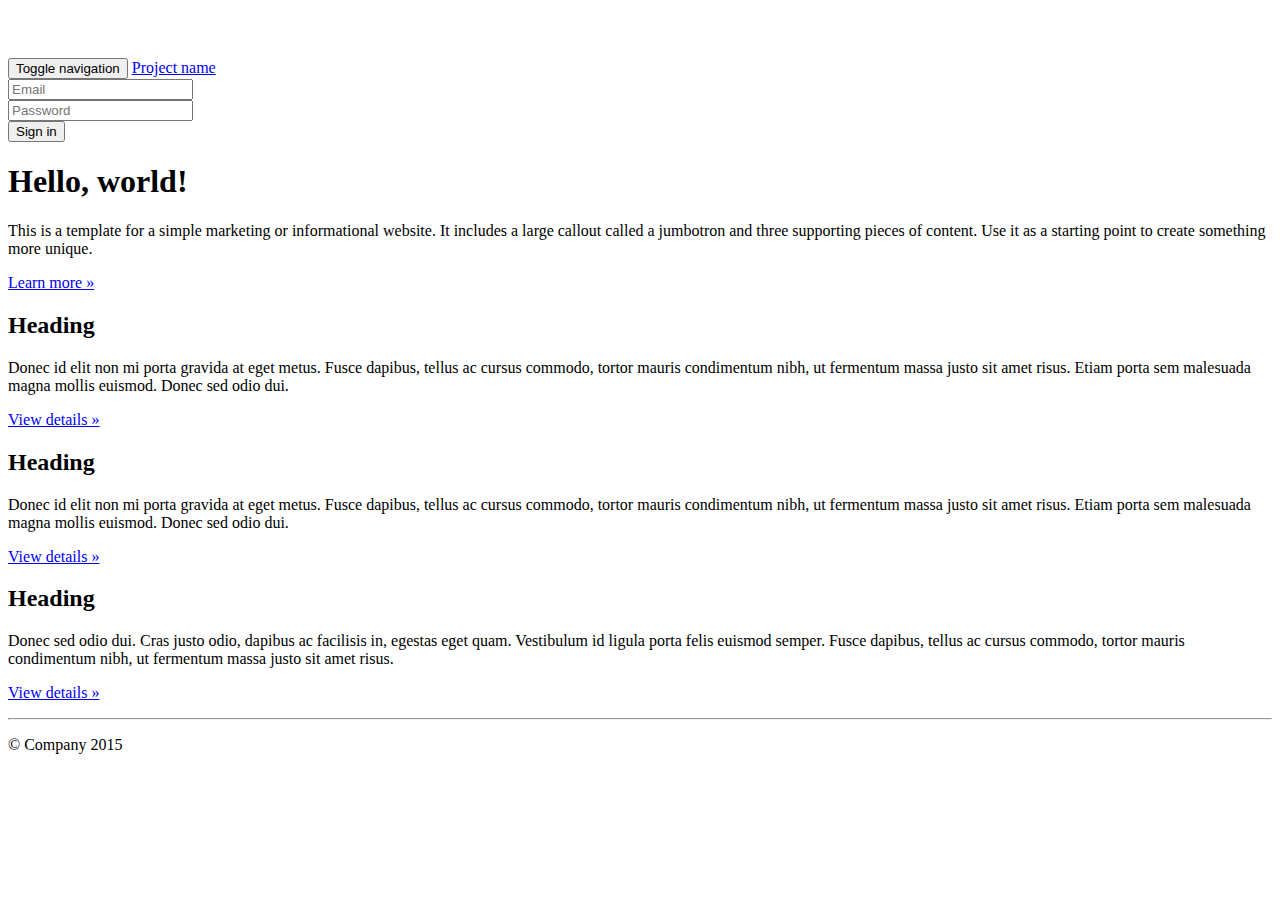
==== index.html @ 69c52c38 "Add files via upload" ====
<!doctype html>
<!--[if lt IE 7]>      <html class="no-js lt-ie9 lt-ie8 lt-ie7" lang=""> <![endif]-->
<!--[if IE 7]>         <html class="no-js lt-ie9 lt-ie8" lang=""> <![endif]-->
<!--[if IE 8]>         <html class="no-js lt-ie9" lang=""> <![endif]-->
<!--[if gt IE 8]><!--> <html class="no-js" lang=""> <!--<![endif]-->
    <head>
        <meta charset="utf-8">
        <meta http-equiv="X-UA-Compatible" content="IE=edge,chrome=1">
        <title></title>
        <meta name="description" content="">
        <meta name="viewport" content="width=device-width, initial-scale=1">

        <link rel="stylesheet" href="css/bootstrap.min.css">
        <style>
            body {
                padding-top: 50px;
                padding-bottom: 20px;
            }
        </style>
        <link rel="stylesheet" href="css/bootstrap-theme.min.css">
        <link rel="stylesheet" href="css/main.css">

        <script src="js/vendor/modernizr-2.8.3.min.js"></script>
    </head>
    <body>
        <!--[if lt IE 8]>
            <p class="browserupgrade">You are using an <strong>outdated</strong> browser. Please <a href="http://browsehappy.com/">upgrade your browser</a> to improve your experience.</p>
        <![endif]-->
    <nav class="navbar navbar-inverse navbar-fixed-top" role="navigation">
      <div class="container">
        <div class="navbar-header">
          <button type="button" class="navbar-toggle collapsed" data-toggle="collapse" data-target="#navbar" aria-expanded="false" aria-controls="navbar">
            <span class="sr-only">Toggle navigation</span>
            <span class="icon-bar"></span>
            <span class="icon-bar"></span>
            <span class="icon-bar"></span>
          </button>
          <a class="navbar-brand" href="#">Project name</a>
        </div>
        <div id="navbar" class="navbar-collapse collapse">
          <form class="navbar-form navbar-right" role="form">
            <div class="form-group">
              <input type="text" placeholder="Email" class="form-control">
            </div>
            <div class="form-group">
              <input type="password" placeholder="Password" class="form-control">
            </div>
            <button type="submit" class="btn btn-success">Sign in</button>
          </form>
        </div><!--/.navbar-collapse -->
      </div>
    </nav>

    <!-- Main jumbotron for a primary marketing message or call to action -->
    <div class="jumbotron">
      <div class="container">
        <h1>Hello, world!</h1>
        <p>This is a template for a simple marketing or informational website. It includes a large callout called a jumbotron and three supporting pieces of content. Use it as a starting point to create something more unique.</p>
        <p><a class="btn btn-primary btn-lg" href="#" role="button">Learn more &raquo;</a></p>
      </div>
    </div>

    <div class="container">
      <!-- Example row of columns -->
      <div class="row">
        <div class="col-md-4">
          <h2>Heading</h2>
          <p>Donec id elit non mi porta gravida at eget metus. Fusce dapibus, tellus ac cursus commodo, tortor mauris condimentum nibh, ut fermentum massa justo sit amet risus. Etiam porta sem malesuada magna mollis euismod. Donec sed odio dui. </p>
          <p><a class="btn btn-default" href="#" role="button">View details &raquo;</a></p>
        </div>
        <div class="col-md-4">
          <h2>Heading</h2>
          <p>Donec id elit non mi porta gravida at eget metus. Fusce dapibus, tellus ac cursus commodo, tortor mauris condimentum nibh, ut fermentum massa justo sit amet risus. Etiam porta sem malesuada magna mollis euismod. Donec sed odio dui. </p>
          <p><a class="btn btn-default" href="#" role="button">View details &raquo;</a></p>
       </div>
        <div class="col-md-4">
          <h2>Heading</h2>
          <p>Donec sed odio dui. Cras justo odio, dapibus ac facilisis in, egestas eget quam. Vestibulum id ligula porta felis euismod semper. Fusce dapibus, tellus ac cursus commodo, tortor mauris condimentum nibh, ut fermentum massa justo sit amet risus.</p>
          <p><a class="btn btn-default" href="#" role="button">View details &raquo;</a></p>
        </div>
      </div>

      <hr>

      <footer>
        <p>&copy; Company 2015</p>
      </footer>
    </div> <!-- /container -->        <script src="//ajax.googleapis.com/ajax/libs/jquery/1.11.2/jquery.min.js"></script>
        <script>window.jQuery || document.write('<script src="js/vendor/jquery-1.11.2.min.js"><\/script>')</script>

        <script src="js/vendor/bootstrap.min.js"></script>

        <script src="js/main.js"></script>
    </body>
</html>
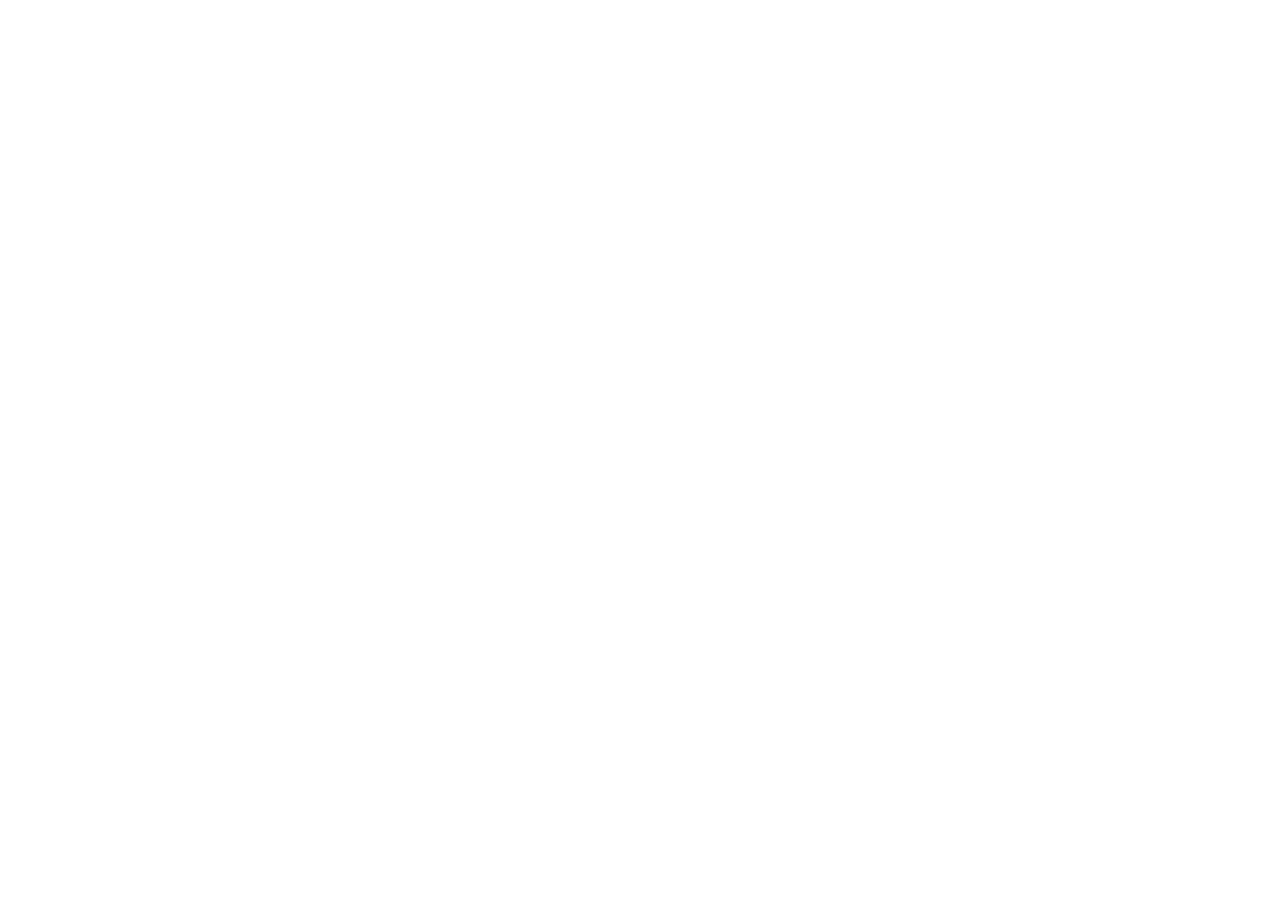
==== commit 9da1b26e: "completando archivos e index" ====
--- a/index.html
+++ b/index.html
@@ -26,70 +26,16 @@
         <!--[if lt IE 8]>
             <p class="browserupgrade">You are using an <strong>outdated</strong> browser. Please <a href="http://browsehappy.com/">upgrade your browser</a> to improve your experience.</p>
         <![endif]-->
-    <nav class="navbar navbar-inverse navbar-fixed-top" role="navigation">
-      <div class="container">
-        <div class="navbar-header">
-          <button type="button" class="navbar-toggle collapsed" data-toggle="collapse" data-target="#navbar" aria-expanded="false" aria-controls="navbar">
-            <span class="sr-only">Toggle navigation</span>
-            <span class="icon-bar"></span>
-            <span class="icon-bar"></span>
-            <span class="icon-bar"></span>
-          </button>
-          <a class="navbar-brand" href="#">Project name</a>
-        </div>
-        <div id="navbar" class="navbar-collapse collapse">
-          <form class="navbar-form navbar-right" role="form">
-            <div class="form-group">
-              <input type="text" placeholder="Email" class="form-control">
-            </div>
-            <div class="form-group">
-              <input type="password" placeholder="Password" class="form-control">
-            </div>
-            <button type="submit" class="btn btn-success">Sign in</button>
-          </form>
-        </div><!--/.navbar-collapse -->
-      </div>
-    </nav>
 
-    <!-- Main jumbotron for a primary marketing message or call to action -->
-    <div class="jumbotron">
-      <div class="container">
-        <h1>Hello, world!</h1>
-        <p>This is a template for a simple marketing or informational website. It includes a large callout called a jumbotron and three supporting pieces of content. Use it as a starting point to create something more unique.</p>
-        <p><a class="btn btn-primary btn-lg" href="#" role="button">Learn more &raquo;</a></p>
-      </div>
-    </div>
 
-    <div class="container">
-      <!-- Example row of columns -->
-      <div class="row">
-        <div class="col-md-4">
-          <h2>Heading</h2>
-          <p>Donec id elit non mi porta gravida at eget metus. Fusce dapibus, tellus ac cursus commodo, tortor mauris condimentum nibh, ut fermentum massa justo sit amet risus. Etiam porta sem malesuada magna mollis euismod. Donec sed odio dui. </p>
-          <p><a class="btn btn-default" href="#" role="button">View details &raquo;</a></p>
-        </div>
-        <div class="col-md-4">
-          <h2>Heading</h2>
-          <p>Donec id elit non mi porta gravida at eget metus. Fusce dapibus, tellus ac cursus commodo, tortor mauris condimentum nibh, ut fermentum massa justo sit amet risus. Etiam porta sem malesuada magna mollis euismod. Donec sed odio dui. </p>
-          <p><a class="btn btn-default" href="#" role="button">View details &raquo;</a></p>
-       </div>
-        <div class="col-md-4">
-          <h2>Heading</h2>
-          <p>Donec sed odio dui. Cras justo odio, dapibus ac facilisis in, egestas eget quam. Vestibulum id ligula porta felis euismod semper. Fusce dapibus, tellus ac cursus commodo, tortor mauris condimentum nibh, ut fermentum massa justo sit amet risus.</p>
-          <p><a class="btn btn-default" href="#" role="button">View details &raquo;</a></p>
-        </div>
-      </div>
 
-      <hr>
 
-      <footer>
-        <p>&copy; Company 2015</p>
-      </footer>
-    </div> <!-- /container -->        <script src="//ajax.googleapis.com/ajax/libs/jquery/1.11.2/jquery.min.js"></script>
+       
+       <!--para que jale cdn de google
+        <script src="//ajax.googleapis.com/ajax/libs/jquery/1.11.2/jquery.min.js"></script>   -->
+        
         <script>window.jQuery || document.write('<script src="js/vendor/jquery-1.11.2.min.js"><\/script>')</script>
-
         <script src="js/vendor/bootstrap.min.js"></script>
-
         <script src="js/main.js"></script>
     </body>
 </html>
--- a/css/main.css
+++ b/css/main.css
@@ -0,0 +1,22 @@
+
+
+/* ==========================================================================
+   Author's custom styles
+   ========================================================================== */
+
+
+
+
+
+
+
+
+
+
+
+
+
+
+
+
+
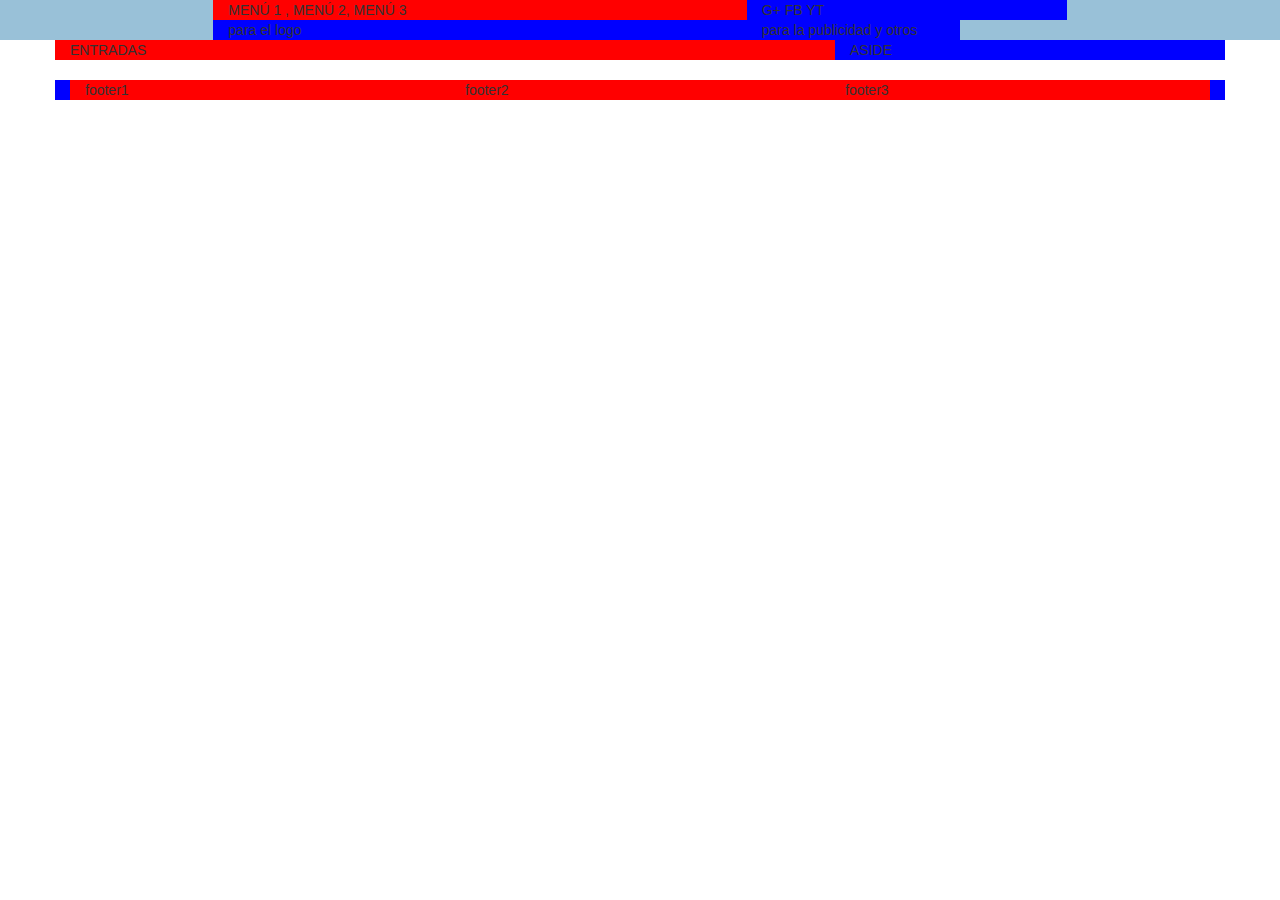
==== commit 736fdb5f: "columnas" ====
--- a/index.html
+++ b/index.html
@@ -9,16 +9,9 @@
         <title></title>
         <meta name="description" content="">
         <meta name="viewport" content="width=device-width, initial-scale=1">
-
         <link rel="stylesheet" href="css/bootstrap.min.css">
-        <style>
-            body {
-                padding-top: 50px;
-                padding-bottom: 20px;
-            }
-        </style>
         <link rel="stylesheet" href="css/bootstrap-theme.min.css">
-        <link rel="stylesheet" href="css/main.css">
+        <link rel="stylesheet" href="css/styles.css">
 
         <script src="js/vendor/modernizr-2.8.3.min.js"></script>
     </head>
@@ -26,6 +19,59 @@
         <!--[if lt IE 8]>
             <p class="browserupgrade">You are using an <strong>outdated</strong> browser. Please <a href="http://browsehappy.com/">upgrade your browser</a> to improve your experience.</p>
         <![endif]-->
+        
+          <header class="container-fluid color3">
+            <div class="row">
+              <nav class="col-lg-7 col-lg-push-2 col-md-7 col-md-push-2 col-sm-12  col-xs-12 color1">
+                MENÚ 1 , MENÚ 2, MENÚ 3
+              </nav>
+              <div class="col-lg-3 col-lg-pull-0 col-md-3 col-md-pull-0 col-sm-12  col-xs-12 color2">
+                <span>G+</span>
+                <span>FB</span>
+                <span>YT</span>
+              </div>                            
+            </div>
+
+
+            <div class="row">
+              <div class="col-lg-7 col-lg-push-2 col-md-7 col-md-push-2 col-sm-12  col-xs-12 color2">
+                para el logo
+              </div>
+              <span class="col-lg-3 col-lg-pull-0 col-md-3 col-md-pull-0 col-sm-12  col-xs-12">
+                para la publicidad y otros
+              </span>
+            </div>          
+          </header>
+
+
+
+          <main class="container">
+            <div class="row">
+              <div class="color1 entradas col-lg-8">ENTRADAS
+
+              </div>
+              <div class="color2 col-lg-4">ASIDE
+
+              </div>
+            </div>
+          </main>
+
+            <div></div>
+          <br>
+
+
+          <footer class="container color2">
+            <div class="col-lg-4 color1">footer1</div>
+            <div class="col-lg-4 color1">footer2</div>
+            <div class="col-lg-4 color1">footer3</div>
+          </footer>
+       
+
+
+
+
+
+
 
 
 
@@ -33,7 +79,7 @@
        
        <!--para que jale cdn de google
         <script src="//ajax.googleapis.com/ajax/libs/jquery/1.11.2/jquery.min.js"></script>   -->
-        
+
         <script>window.jQuery || document.write('<script src="js/vendor/jquery-1.11.2.min.js"><\/script>')</script>
         <script src="js/vendor/bootstrap.min.js"></script>
         <script src="js/main.js"></script>
--- a/css/styles.css
+++ b/css/styles.css
@@ -0,0 +1,12 @@
+.color1{
+	
+	background-color: red;
+}
+
+.color2{
+	background-color: blue;
+}
+
+.color3{
+	background-color: #99c1d8;
+}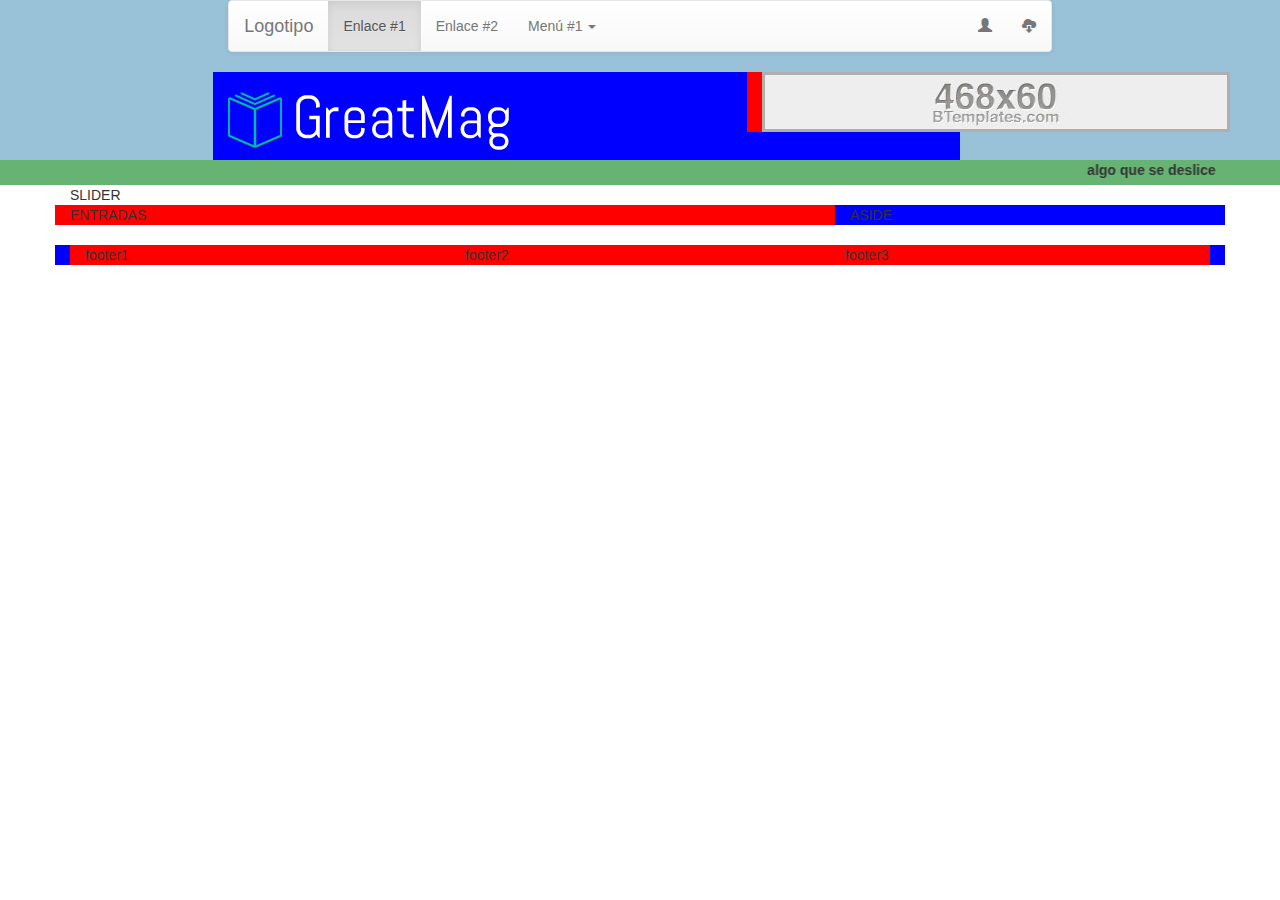
==== commit 87dac337: "ordenando carpetas" ====
--- a/index.html
+++ b/index.html
@@ -22,30 +22,83 @@
         
           <header class="container-fluid color3">
             <div class="row">
-              <nav class="col-lg-7 col-lg-push-2 col-md-7 col-md-push-2 col-sm-12  col-xs-12 color1">
-                MENÚ 1 , MENÚ 2, MENÚ 3
-              </nav>
-              <div class="col-lg-3 col-lg-pull-0 col-md-3 col-md-pull-0 col-sm-12  col-xs-12 color2">
-                <span>G+</span>
-                <span>FB</span>
-                <span>YT</span>
-              </div>                            
+
+
+              <div class="col-lg-8 col-lg-push-2  col-lg-pull-2 col-md-7 col-md-push-2 col-sm-12  col-xs-12 ">
+                  <nav class="navbar navbar-default" role="navigation">
+                    <!-- El logotipo y el icono que despliega el menú se agrupan
+                         para mostrarlos mejor en los dispositivos móviles -->
+                    <div class="navbar-header">
+                      <button type="button" class="navbar-toggle" data-toggle="collapse"
+                              data-target=".navbar-ex1-collapse">
+                        <span class="sr-only">Desplegar navegación</span>
+                        <span class="icon-bar"></span>
+                        <span class="icon-bar"></span>
+                        <span class="icon-bar"></span>
+                      </button>
+                      <a class="navbar-brand" href="#">Logotipo</a>
+                    </div>
+                   
+                    <!-- Agrupar los enlaces de navegación, los formularios y cualquier
+                         otro elemento que se pueda ocultar al minimizar la barra -->
+                    <div class="collapse navbar-collapse navbar-ex1-collapse">
+                      <ul class="nav navbar-nav">
+                        <li class="active"><a href="#">Enlace #1</a></li>
+                        <li><a href="#">Enlace #2</a></li>
+                        <li class="dropdown">
+                          <a href="#" class="dropdown-toggle" data-toggle="dropdown">
+                            Menú #1 <b class="caret"></b>
+                          </a>
+                          <ul class="dropdown-menu">
+                            <li><a href="#">Acción #1</a></li>
+                            <li><a href="#">Acción #2</a></li>
+                            <li><a href="#">Acción #3</a></li>
+                            <li class="divider"></li>
+                            <li><a href="#">Acción #4</a></li>
+                            <li class="divider"></li>
+                            <li><a href="#">Acción #5</a></li>
+                          </ul>
+                        </li>
+                      </ul>
+                                                          
+                      <ul class="nav navbar-nav navbar-right">
+                        <li><a href="#"><span class="glyphicon glyphicon-user"></span></a></li>
+                        <li><a href="#"><span class="glyphicon glyphicon-cloud-download"></span></a></li>
+                      </ul>
+                    </div>
+                  </nav>
+              </div>
+                                         
             </div>
 
 
             <div class="row">
               <div class="col-lg-7 col-lg-push-2 col-md-7 col-md-push-2 col-sm-12  col-xs-12 color2">
-                para el logo
+                <h1><img src="img/logo.png" alt=""></h1>
               </div>
-              <span class="col-lg-3 col-lg-pull-0 col-md-3 col-md-pull-0 col-sm-12  col-xs-12">
-                para la publicidad y otros
-              </span>
-            </div>          
+              <div class="col-lg-3 col-lg-pull-0 col-md-3 col-md-pull-0 col-sm-12  col-xs-12 color1">
+                <a href="#"><img src="img/anuncio468X60.jpg" alt=""></a>                          
+                
+              </div>
+            </div>    
+
+            <div class="row">
+              <div class="col-lg-12 col-md-12 col-sm-12 col-xs-12 color4">
+                <marquee behavior="ALTERNATE" direction="left"><b>algo que se deslice</b></marquee>
+              </div>
+            </div>      
           </header>
 
-
+            
 
           <main class="container">
+            <div class="row">
+              <div class="col-lg-12">
+                SLIDER
+              </div>
+            </div>
+            
+
             <div class="row">
               <div class="color1 entradas col-lg-8">ENTRADAS
 
@@ -80,8 +133,9 @@
        <!--para que jale cdn de google
         <script src="//ajax.googleapis.com/ajax/libs/jquery/1.11.2/jquery.min.js"></script>   -->
 
-        <script>window.jQuery || document.write('<script src="js/vendor/jquery-1.11.2.min.js"><\/script>')</script>
-        <script src="js/vendor/bootstrap.min.js"></script>
+        <script>window.jQuery || document.write('<script src="js/jquery-1.11.2.min.js"><\/script>')</script>
+        <script src="js/bootstrap.min.js"></script>
         <script src="js/main.js"></script>
+        <script src="js/prefixfree.min.js"></script>
     </body>
 </html>
--- a/css/styles.css
+++ b/css/styles.css
@@ -9,4 +9,9 @@
 
 .color3{
 	background-color: #99c1d8;
+}
+
+
+.color4{
+	background-color: #67b374;
 }